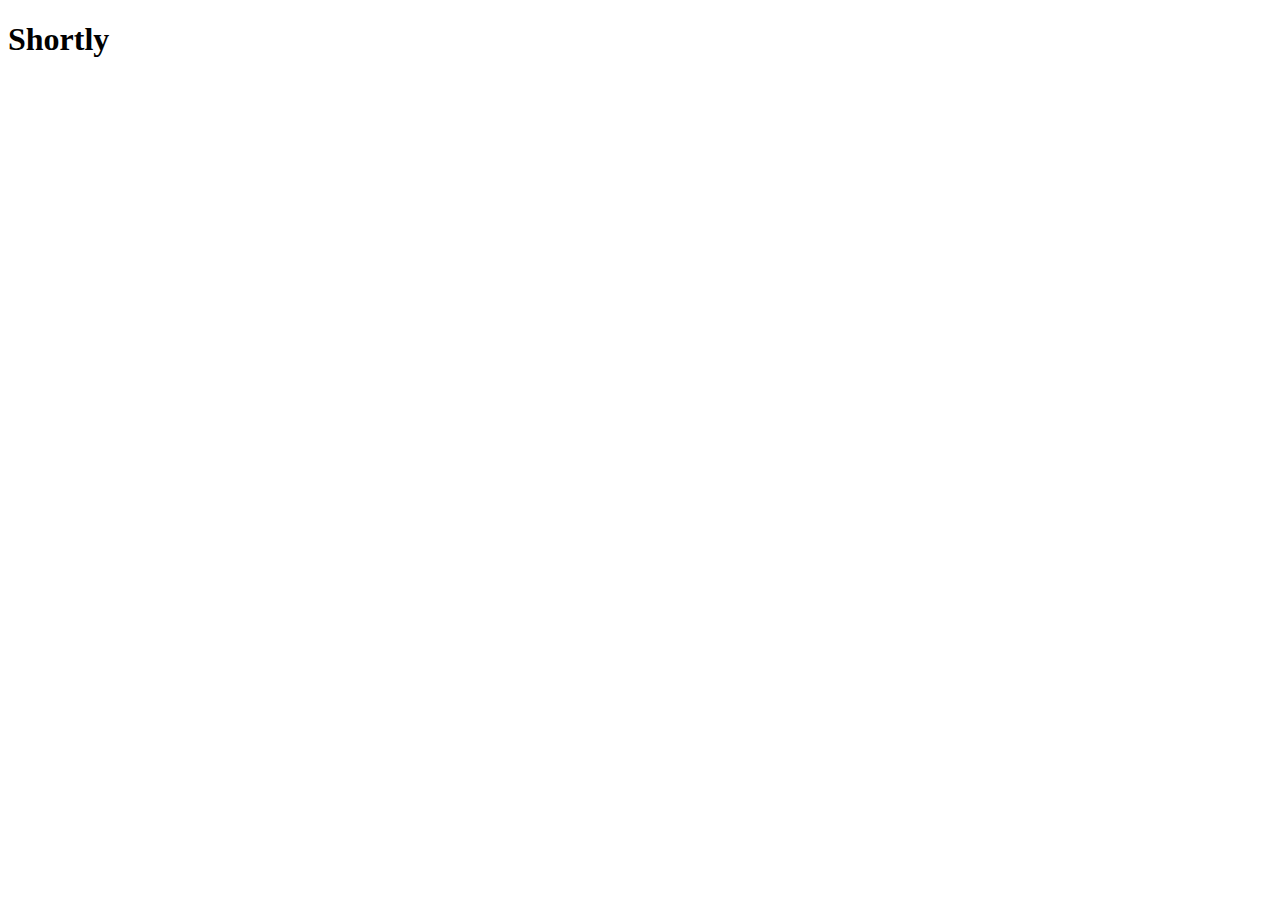
==== client/index.html @ a99875ea "Set up LinkController" ====
<!DOCTYPE html>
<html ng-app='shortly'>
  <head>
    <meta charset="utf-8" />
    <title>Shortly</title>
    <link rel="stylesheet" type="text/css" href="styles/style.css" />
  </head>
  <body>
    <h1>Shortly</h1>

    <!-- the ng-view directive is where our templates will be loaded into when naviagted to -->
    <div ng-view></div>


    <script src="lib/angular/angular.js"></script>
    <script src="lib/angular-route/angular-route.js"></script>

    <script src="app/auth/auth.js"></script>
    <script src="app/links/links.js"></script>
    <script src="app/shorten/shorten.js"></script>
    <script src="app/services/services.js"></script>
    <script src="app/app.js"></script>
  </body>
</html>
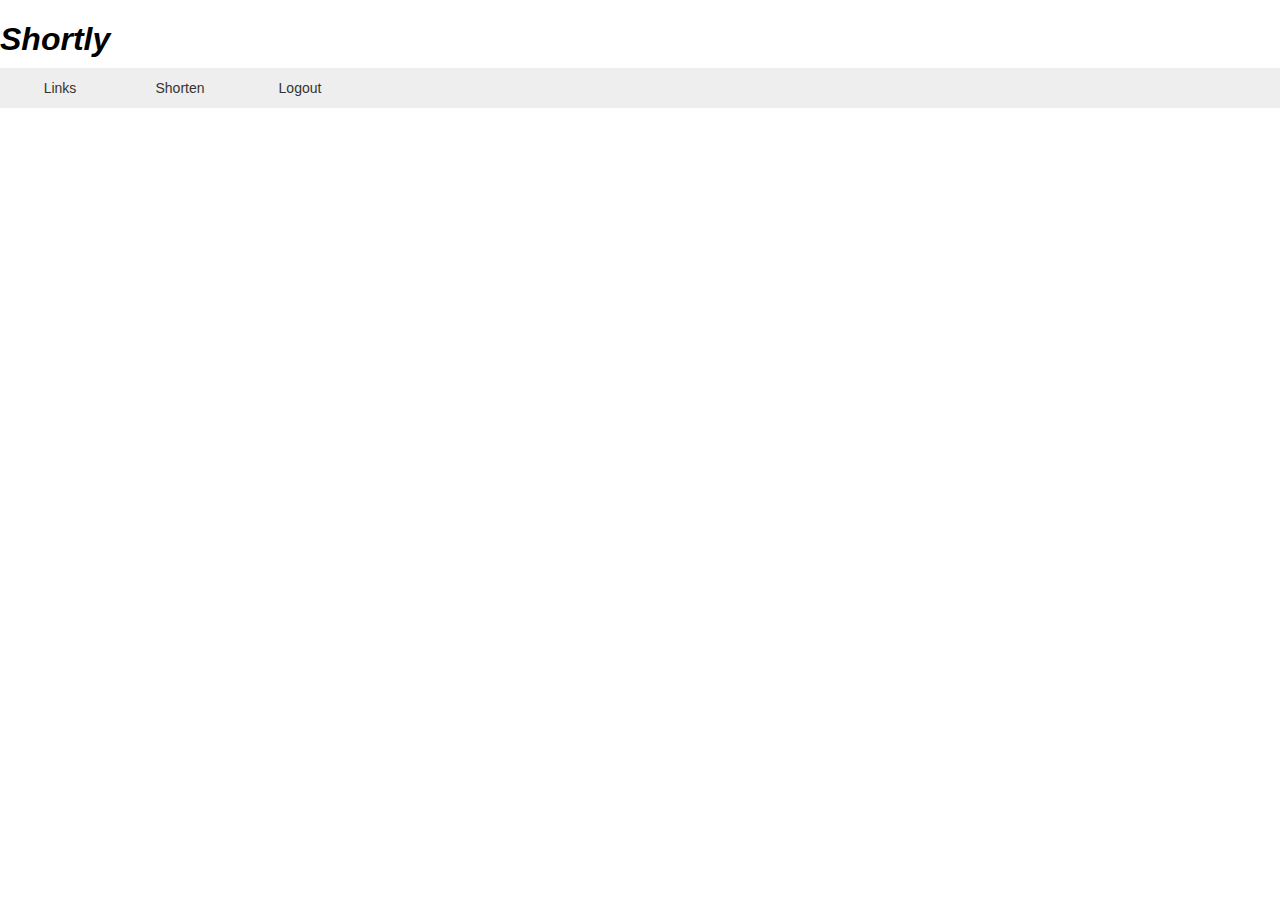
==== commit ac9bc630: "Created a navigation bar, fixed bycrypt on signup" ====
--- a/client/index.html
+++ b/client/index.html
@@ -7,7 +7,19 @@
   </head>
   <body>
     <h1>Shortly</h1>
-
+      <div class="navigation">
+        <ul>
+          <li>
+            <a ui-sref-active="selected" href="#/links">Links</a>
+          </li>
+          <li class="navigation">
+            <a ui-sref-active="selected" href="#/shorten">Shorten</a>
+          </li>
+          <li class="navigation">
+            <a ui-sref-active="selected" href="#/signin">Logout</a>
+          </li>
+        </ul>
+      </div>
     <!-- the ng-view directive is where our templates will be loaded into when naviagted to -->
     <div ng-view></div>
 
--- a/client/styles/style.css
+++ b/client/styles/style.css
@@ -0,0 +1,149 @@
+body {
+  margin: 0;
+  margin-top: 10px;
+  font-family: arial, sans-serif;
+}
+
+a {
+  color: #333;
+  font-size: 14px;
+  text-decoration: none;
+}
+
+h1 {
+  font-style: italic;
+  margin-bottom: 10px;
+}
+
+.navigation {
+  width: 100%;
+  height: 40px;
+  background-color: #eee;
+}
+
+.navigation ul {
+  margin: 0;
+  padding: 0;
+  list-style: none;
+}
+
+.navigation li {
+  float: left;
+  width: auto;
+}
+
+.navigation li a {
+  width: 100px;
+  height: 20px;
+  line-height: 20px;
+  padding: 10px;
+  display: block;
+  text-align: center;
+}
+
+.navigation li a:hover {
+  background-color: #ddd;
+}
+
+.navigation li a.selected {
+  background-color: #ccc;
+}
+
+#container {
+  clear: both;
+  margin-top: 10px;
+}
+
+.link {
+  clear: both;
+  margin-bottom: 5px;
+  padding: 5px;
+  min-height: 50px;
+}
+
+.link:hover {
+  background-color: #efe;
+}
+
+.link img {
+  float: left;
+  margin: 0 5px;
+}
+
+.link .visits {
+  float: right;
+  margin-right: 10px;
+  margin-left: 20px;
+}
+
+.link .visits .count {
+  font-size: 46px;
+  font-weight: 600;
+}
+
+.link .title {
+  font-weight: 600;
+}
+
+.link .original {
+  color: #aaa;
+  font-size: 12px;
+}
+
+.link .info {
+  margin-left: 55px;
+}
+
+form {
+  margin: 10px;
+}
+
+input {
+  width: 360px;
+  display: block;
+  font-size: 13px;
+  padding: 5px;
+  margin-bottom: 5px;
+}
+
+input[type=url] {
+  display: inline
+}
+
+input[type=url]:focus {
+  outline: none;
+}
+
+
+.error {
+  border: red solid 4px;
+  padding: 10px;
+  margin: 0 10px;
+}
+
+.clean {
+  border: #efe solid 2px;
+  padding: 10px;
+  margin: 0 10px;
+}
+
+.creator {
+  height: 50px;
+}
+
+.creator form {
+  float: left;
+  height: 80px;
+}
+
+.creator img.spinner {
+  height: 46px;
+  margin-bottom: 5px;
+  padding: 10px;
+  display: none;
+}
+
+.creator .message {
+  clear: both;
+}
+
